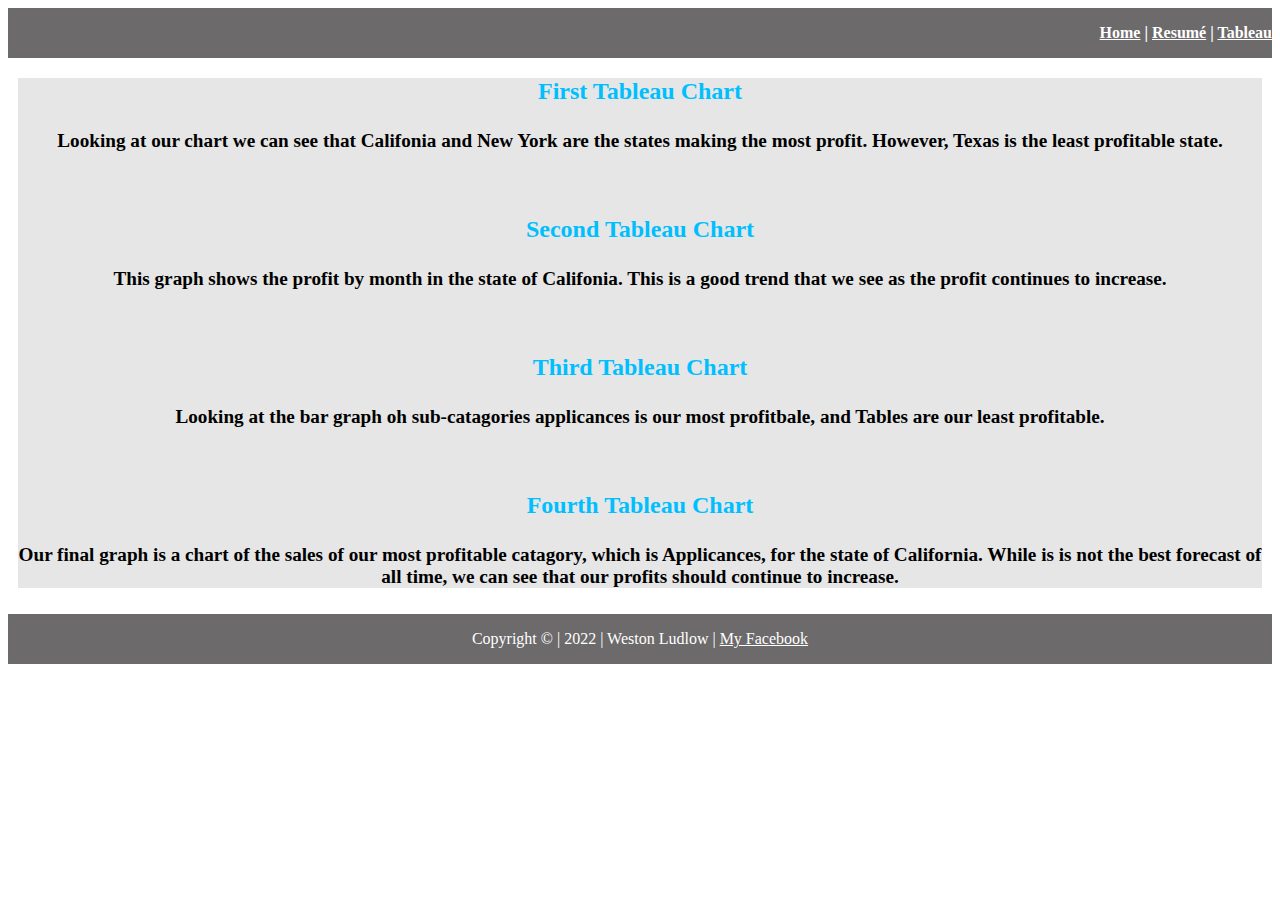
==== html/tableau.html @ 08ae0e8a "Add files via upload" ====
<!--Weston Ludlow Last edited 4/12/22-->

<!DOCTYPE html>
<html>
    <head>
            <title>Tableau</title>
            <link rel="stylesheet" type="text/css" href="../styles/bootstyles.css">
    </head>
    <body>
        <div class="header">
            <a href="../index.html" class="underline">Home</a> | <a href="./about.html" class="underline">Resumé</a> |
            <a href="tableau.html" class="underline">Tableau</a>
        </div>
        <div class="tableau">
                <h2>First Tableau Chart</h2>
                    <div class='tableauPlaceholder center' id='viz1649793117479' style='position: relative'><noscript><a href='#'><img alt='Sheet 1 ' src='https:&#47;&#47;public.tableau.com&#47;static&#47;images&#47;PG&#47;PGZJRSJSF&#47;1_rss.png' style='border: none' /></a></noscript><object class='tableauViz'  style='display:none;'><param name='host_url' value='https%3A%2F%2Fpublic.tableau.com%2F' /> <param name='embed_code_version' value='3' /> <param name='path' value='shared&#47;PGZJRSJSF' /> <param name='toolbar' value='yes' /><param name='static_image' value='https:&#47;&#47;public.tableau.com&#47;static&#47;images&#47;PG&#47;PGZJRSJSF&#47;1.png' /> <param name='animate_transition' value='yes' /><param name='display_static_image' value='yes' /><param name='display_spinner' value='yes' /><param name='display_overlay' value='yes' /><param name='display_count' value='yes' /><param name='language' value='en-US' /><param name='filter' value='publish=yes' /></object></div>                <script type='text/javascript'>                    var divElement = document.getElementById('viz1649793117479');                    var vizElement = divElement.getElementsByTagName('object')[0];                    vizElement.style.width='100%';vizElement.style.height=(divElement.offsetWidth*0.75)+'px';                    var scriptElement = document.createElement('script');                    scriptElement.src = 'https://public.tableau.com/javascripts/api/viz_v1.js';                    vizElement.parentNode.insertBefore(scriptElement, vizElement);                </script>
                    <h4 class="center">Looking at our chart we can see that Califonia and New York are the states making the most profit.  However, Texas is the least profitable state.</h4>
                <br>
                <h2>Second Tableau Chart</h2>
                <div class='tableauPlaceholder' id='viz1649883172416' style='position: relative'><noscript><a href='#'><img alt='Sheet 2 ' src='https:&#47;&#47;public.tableau.com&#47;static&#47;images&#47;Fi&#47;FinalTableau_16497929787020&#47;Sheet2&#47;1_rss.png' style='border: none' /></a></noscript><object class='tableauViz'  style='display:none;'><param name='host_url' value='https%3A%2F%2Fpublic.tableau.com%2F' /> <param name='embed_code_version' value='3' /> <param name='site_root' value='' /><param name='name' value='FinalTableau_16497929787020&#47;Sheet2' /><param name='tabs' value='no' /><param name='toolbar' value='yes' /><param name='static_image' value='https:&#47;&#47;public.tableau.com&#47;static&#47;images&#47;Fi&#47;FinalTableau_16497929787020&#47;Sheet2&#47;1.png' /> <param name='animate_transition' value='yes' /><param name='display_static_image' value='yes' /><param name='display_spinner' value='yes' /><param name='display_overlay' value='yes' /><param name='display_count' value='yes' /><param name='language' value='en-US' /><param name='filter' value='publish=yes' /></object></div>                <script type='text/javascript'>                    var divElement = document.getElementById('viz1649883172416');                    var vizElement = divElement.getElementsByTagName('object')[0];                    vizElement.style.width='100%';vizElement.style.height=(divElement.offsetWidth*0.75)+'px';                    var scriptElement = document.createElement('script');                    scriptElement.src = 'https://public.tableau.com/javascripts/api/viz_v1.js';                    vizElement.parentNode.insertBefore(scriptElement, vizElement);                </script>
                <h4>This graph shows the profit by month in the state of Califonia. This is a good trend that we see as the profit continues to increase.</h4>
                <br>
                    <h2>Third Tableau Chart</h2>
                    <div class='tableauPlaceholder' id='viz1649811092762' style='position: relative'><noscript><a href='#'><img alt='Sheet 3 ' src='https:&#47;&#47;public.tableau.com&#47;static&#47;images&#47;3_&#47;3_16498110671670&#47;Sheet3&#47;1_rss.png' style='border: none' /></a></noscript><object class='tableauViz'  style='display:none;'><param name='host_url' value='https%3A%2F%2Fpublic.tableau.com%2F' /> <param name='embed_code_version' value='3' /> <param name='site_root' value='' /><param name='name' value='3_16498110671670&#47;Sheet3' /><param name='tabs' value='no' /><param name='toolbar' value='yes' /><param name='static_image' value='https:&#47;&#47;public.tableau.com&#47;static&#47;images&#47;3_&#47;3_16498110671670&#47;Sheet3&#47;1.png' /> <param name='animate_transition' value='yes' /><param name='display_static_image' value='yes' /><param name='display_spinner' value='yes' /><param name='display_overlay' value='yes' /><param name='display_count' value='yes' /><param name='language' value='en-US' /><param name='filter' value='publish=yes' /></object></div>                <script type='text/javascript'>                    var divElement = document.getElementById('viz1649811092762');                    var vizElement = divElement.getElementsByTagName('object')[0];                    vizElement.style.width='100%';vizElement.style.height=(divElement.offsetWidth*0.75)+'px';                    var scriptElement = document.createElement('script');                    scriptElement.src = 'https://public.tableau.com/javascripts/api/viz_v1.js';                    vizElement.parentNode.insertBefore(scriptElement, vizElement);                </script>
                    <h4>Looking at the bar graph oh sub-catagories applicances is our most profitbale, and Tables are our least profitable.</h4>
                <br>
                    <h2>Fourth Tableau Chart</h2>    
                    <div class='tableauPlaceholder' id='viz1649811477394' style='position: relative'><noscript><a href='#'><img alt='Sheet 4 ' src='https:&#47;&#47;public.tableau.com&#47;static&#47;images&#47;4_&#47;4_16498112277760&#47;Sheet4&#47;1_rss.png' style='border: none' /></a></noscript><object class='tableauViz'  style='display:none;'><param name='host_url' value='https%3A%2F%2Fpublic.tableau.com%2F' /> <param name='embed_code_version' value='3' /> <param name='site_root' value='' /><param name='name' value='4_16498112277760&#47;Sheet4' /><param name='tabs' value='no' /><param name='toolbar' value='yes' /><param name='static_image' value='https:&#47;&#47;public.tableau.com&#47;static&#47;images&#47;4_&#47;4_16498112277760&#47;Sheet4&#47;1.png' /> <param name='animate_transition' value='yes' /><param name='display_static_image' value='yes' /><param name='display_spinner' value='yes' /><param name='display_overlay' value='yes' /><param name='display_count' value='yes' /><param name='language' value='en-US' /><param name='filter' value='publish=yes' /></object></div>                <script type='text/javascript'>                    var divElement = document.getElementById('viz1649811477394');                    var vizElement = divElement.getElementsByTagName('object')[0];                    vizElement.style.width='100%';vizElement.style.height=(divElement.offsetWidth*0.75)+'px';                    var scriptElement = document.createElement('script');                    scriptElement.src = 'https://public.tableau.com/javascripts/api/viz_v1.js';                    vizElement.parentNode.insertBefore(scriptElement, vizElement);                </script>
                    <h4>Our final graph is a chart of the sales of our most profitable catagory, which is Applicances, for the state of California. While is is not the best forecast of all time, we can see that our profits should continue to increase.</h4>
        </div>
        <div class="footer"> 
            <p class="white">Copyright &copy; | 2022 | Weston Ludlow |  <a href="https://www.facebook.com/weston.ludlow.3/" target="blank" class="underline">My Facebook</a></p>
           
        </div>
    </body>
</html>
---- styles/bootstyles.css ----
.header{
    height: 50px;
    background-color: rgb(108, 106, 106);
    line-height: 50px;
    text-align: right;
    font-weight: bold;
    color: white;
}
.footer{
    height: 50px;
    background-color: rgb(108, 106, 106);
    line-height: 50px;
    text-align: center;
}
.white{
    color: white;
}
h2{
    color: deepskyblue;
    text-align: center;
}

h4{
    text-align: center;
    font-size: larger;
    
}
.tableau{
    background-color: rgba(211, 211, 211, 0.562);
    margin-left: 10px;
    margin-right: 10px;
}
.underline{
    text-decoration-line: underline;
    color: white;
}
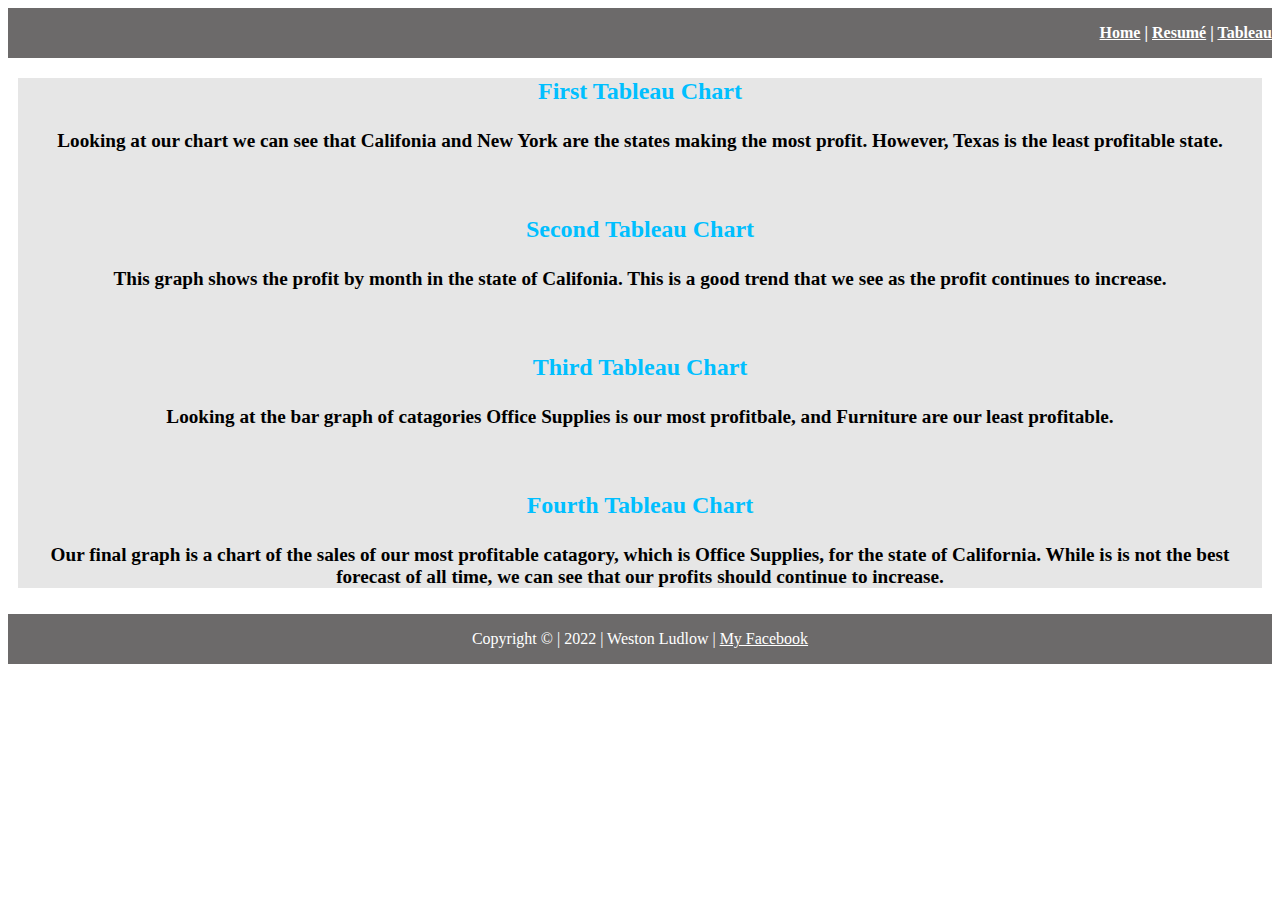
==== commit bbd6d882: "Add files via upload" ====
--- a/html/tableau.html
+++ b/html/tableau.html
@@ -17,16 +17,16 @@
                     <h4 class="center">Looking at our chart we can see that Califonia and New York are the states making the most profit.  However, Texas is the least profitable state.</h4>
                 <br>
                 <h2>Second Tableau Chart</h2>
-                <div class='tableauPlaceholder' id='viz1649883172416' style='position: relative'><noscript><a href='#'><img alt='Sheet 2 ' src='https:&#47;&#47;public.tableau.com&#47;static&#47;images&#47;Fi&#47;FinalTableau_16497929787020&#47;Sheet2&#47;1_rss.png' style='border: none' /></a></noscript><object class='tableauViz'  style='display:none;'><param name='host_url' value='https%3A%2F%2Fpublic.tableau.com%2F' /> <param name='embed_code_version' value='3' /> <param name='site_root' value='' /><param name='name' value='FinalTableau_16497929787020&#47;Sheet2' /><param name='tabs' value='no' /><param name='toolbar' value='yes' /><param name='static_image' value='https:&#47;&#47;public.tableau.com&#47;static&#47;images&#47;Fi&#47;FinalTableau_16497929787020&#47;Sheet2&#47;1.png' /> <param name='animate_transition' value='yes' /><param name='display_static_image' value='yes' /><param name='display_spinner' value='yes' /><param name='display_overlay' value='yes' /><param name='display_count' value='yes' /><param name='language' value='en-US' /><param name='filter' value='publish=yes' /></object></div>                <script type='text/javascript'>                    var divElement = document.getElementById('viz1649883172416');                    var vizElement = divElement.getElementsByTagName('object')[0];                    vizElement.style.width='100%';vizElement.style.height=(divElement.offsetWidth*0.75)+'px';                    var scriptElement = document.createElement('script');                    scriptElement.src = 'https://public.tableau.com/javascripts/api/viz_v1.js';                    vizElement.parentNode.insertBefore(scriptElement, vizElement);                </script>
-                <h4>This graph shows the profit by month in the state of Califonia. This is a good trend that we see as the profit continues to increase.</h4>
+                    <div class='tableauPlaceholder' id='viz1649883172416' style='position: relative'><noscript><a href='#'><img alt='Sheet 2 ' src='https:&#47;&#47;public.tableau.com&#47;static&#47;images&#47;Fi&#47;FinalTableau_16497929787020&#47;Sheet2&#47;1_rss.png' style='border: none' /></a></noscript><object class='tableauViz'  style='display:none;'><param name='host_url' value='https%3A%2F%2Fpublic.tableau.com%2F' /> <param name='embed_code_version' value='3' /> <param name='site_root' value='' /><param name='name' value='FinalTableau_16497929787020&#47;Sheet2' /><param name='tabs' value='no' /><param name='toolbar' value='yes' /><param name='static_image' value='https:&#47;&#47;public.tableau.com&#47;static&#47;images&#47;Fi&#47;FinalTableau_16497929787020&#47;Sheet2&#47;1.png' /> <param name='animate_transition' value='yes' /><param name='display_static_image' value='yes' /><param name='display_spinner' value='yes' /><param name='display_overlay' value='yes' /><param name='display_count' value='yes' /><param name='language' value='en-US' /><param name='filter' value='publish=yes' /></object></div>                <script type='text/javascript'>                    var divElement = document.getElementById('viz1649883172416');                    var vizElement = divElement.getElementsByTagName('object')[0];                    vizElement.style.width='100%';vizElement.style.height=(divElement.offsetWidth*0.75)+'px';                    var scriptElement = document.createElement('script');                    scriptElement.src = 'https://public.tableau.com/javascripts/api/viz_v1.js';                    vizElement.parentNode.insertBefore(scriptElement, vizElement);                </script>
+                    <h4>This graph shows the profit by month in the state of Califonia. This is a good trend that we see as the profit continues to increase.</h4>
                 <br>
-                    <h2>Third Tableau Chart</h2>
-                    <div class='tableauPlaceholder' id='viz1649811092762' style='position: relative'><noscript><a href='#'><img alt='Sheet 3 ' src='https:&#47;&#47;public.tableau.com&#47;static&#47;images&#47;3_&#47;3_16498110671670&#47;Sheet3&#47;1_rss.png' style='border: none' /></a></noscript><object class='tableauViz'  style='display:none;'><param name='host_url' value='https%3A%2F%2Fpublic.tableau.com%2F' /> <param name='embed_code_version' value='3' /> <param name='site_root' value='' /><param name='name' value='3_16498110671670&#47;Sheet3' /><param name='tabs' value='no' /><param name='toolbar' value='yes' /><param name='static_image' value='https:&#47;&#47;public.tableau.com&#47;static&#47;images&#47;3_&#47;3_16498110671670&#47;Sheet3&#47;1.png' /> <param name='animate_transition' value='yes' /><param name='display_static_image' value='yes' /><param name='display_spinner' value='yes' /><param name='display_overlay' value='yes' /><param name='display_count' value='yes' /><param name='language' value='en-US' /><param name='filter' value='publish=yes' /></object></div>                <script type='text/javascript'>                    var divElement = document.getElementById('viz1649811092762');                    var vizElement = divElement.getElementsByTagName('object')[0];                    vizElement.style.width='100%';vizElement.style.height=(divElement.offsetWidth*0.75)+'px';                    var scriptElement = document.createElement('script');                    scriptElement.src = 'https://public.tableau.com/javascripts/api/viz_v1.js';                    vizElement.parentNode.insertBefore(scriptElement, vizElement);                </script>
-                    <h4>Looking at the bar graph oh sub-catagories applicances is our most profitbale, and Tables are our least profitable.</h4>
+                <h2>Third Tableau Chart</h2>
+                <div class='tableauPlaceholder' id='viz1649885068628' style='position: relative'><noscript><a href='#'><img alt='Sheet 3 ' src='https:&#47;&#47;public.tableau.com&#47;static&#47;images&#47;sh&#47;shhet3&#47;Sheet3&#47;1_rss.png' style='border: none' /></a></noscript><object class='tableauViz'  style='display:none;'><param name='host_url' value='https%3A%2F%2Fpublic.tableau.com%2F' /> <param name='embed_code_version' value='3' /> <param name='site_root' value='' /><param name='name' value='shhet3&#47;Sheet3' /><param name='tabs' value='no' /><param name='toolbar' value='yes' /><param name='static_image' value='https:&#47;&#47;public.tableau.com&#47;static&#47;images&#47;sh&#47;shhet3&#47;Sheet3&#47;1.png' /> <param name='animate_transition' value='yes' /><param name='display_static_image' value='yes' /><param name='display_spinner' value='yes' /><param name='display_overlay' value='yes' /><param name='display_count' value='yes' /><param name='language' value='en-US' /><param name='filter' value='publish=yes' /></object></div>                <script type='text/javascript'>                    var divElement = document.getElementById('viz1649885068628');                    var vizElement = divElement.getElementsByTagName('object')[0];                    vizElement.style.width='100%';vizElement.style.height=(divElement.offsetWidth*0.75)+'px';                    var scriptElement = document.createElement('script');                    scriptElement.src = 'https://public.tableau.com/javascripts/api/viz_v1.js';                    vizElement.parentNode.insertBefore(scriptElement, vizElement);                </script>
+                <h4>Looking at the bar graph of catagories Office Supplies is our most profitbale, and Furniture are our least profitable.</h4>
                 <br>
-                    <h2>Fourth Tableau Chart</h2>    
-                    <div class='tableauPlaceholder' id='viz1649811477394' style='position: relative'><noscript><a href='#'><img alt='Sheet 4 ' src='https:&#47;&#47;public.tableau.com&#47;static&#47;images&#47;4_&#47;4_16498112277760&#47;Sheet4&#47;1_rss.png' style='border: none' /></a></noscript><object class='tableauViz'  style='display:none;'><param name='host_url' value='https%3A%2F%2Fpublic.tableau.com%2F' /> <param name='embed_code_version' value='3' /> <param name='site_root' value='' /><param name='name' value='4_16498112277760&#47;Sheet4' /><param name='tabs' value='no' /><param name='toolbar' value='yes' /><param name='static_image' value='https:&#47;&#47;public.tableau.com&#47;static&#47;images&#47;4_&#47;4_16498112277760&#47;Sheet4&#47;1.png' /> <param name='animate_transition' value='yes' /><param name='display_static_image' value='yes' /><param name='display_spinner' value='yes' /><param name='display_overlay' value='yes' /><param name='display_count' value='yes' /><param name='language' value='en-US' /><param name='filter' value='publish=yes' /></object></div>                <script type='text/javascript'>                    var divElement = document.getElementById('viz1649811477394');                    var vizElement = divElement.getElementsByTagName('object')[0];                    vizElement.style.width='100%';vizElement.style.height=(divElement.offsetWidth*0.75)+'px';                    var scriptElement = document.createElement('script');                    scriptElement.src = 'https://public.tableau.com/javascripts/api/viz_v1.js';                    vizElement.parentNode.insertBefore(scriptElement, vizElement);                </script>
-                    <h4>Our final graph is a chart of the sales of our most profitable catagory, which is Applicances, for the state of California. While is is not the best forecast of all time, we can see that our profits should continue to increase.</h4>
+                <h2>Fourth Tableau Chart</h2>    
+                <div class='tableauPlaceholder' id='viz1649885188380' style='position: relative'><noscript><a href='#'><img alt='Sheet 4 ' src='https:&#47;&#47;public.tableau.com&#47;static&#47;images&#47;sh&#47;shhet4_16498851771460&#47;Sheet4&#47;1_rss.png' style='border: none' /></a></noscript><object class='tableauViz'  style='display:none;'><param name='host_url' value='https%3A%2F%2Fpublic.tableau.com%2F' /> <param name='embed_code_version' value='3' /> <param name='site_root' value='' /><param name='name' value='shhet4_16498851771460&#47;Sheet4' /><param name='tabs' value='no' /><param name='toolbar' value='yes' /><param name='static_image' value='https:&#47;&#47;public.tableau.com&#47;static&#47;images&#47;sh&#47;shhet4_16498851771460&#47;Sheet4&#47;1.png' /> <param name='animate_transition' value='yes' /><param name='display_static_image' value='yes' /><param name='display_spinner' value='yes' /><param name='display_overlay' value='yes' /><param name='display_count' value='yes' /><param name='language' value='en-US' /><param name='filter' value='publish=yes' /></object></div>                <script type='text/javascript'>                    var divElement = document.getElementById('viz1649885188380');                    var vizElement = divElement.getElementsByTagName('object')[0];                    vizElement.style.width='100%';vizElement.style.height=(divElement.offsetWidth*0.75)+'px';                    var scriptElement = document.createElement('script');                    scriptElement.src = 'https://public.tableau.com/javascripts/api/viz_v1.js';                    vizElement.parentNode.insertBefore(scriptElement, vizElement);                </script>
+                <h4>Our final graph is a chart of the sales of our most profitable catagory, which is Office Supplies, for the state of California. While is is not the best forecast of all time, we can see that our profits should continue to increase.</h4>
         </div>
         <div class="footer"> 
             <p class="white">Copyright &copy; | 2022 | Weston Ludlow |  <a href="https://www.facebook.com/weston.ludlow.3/" target="blank" class="underline">My Facebook</a></p>
